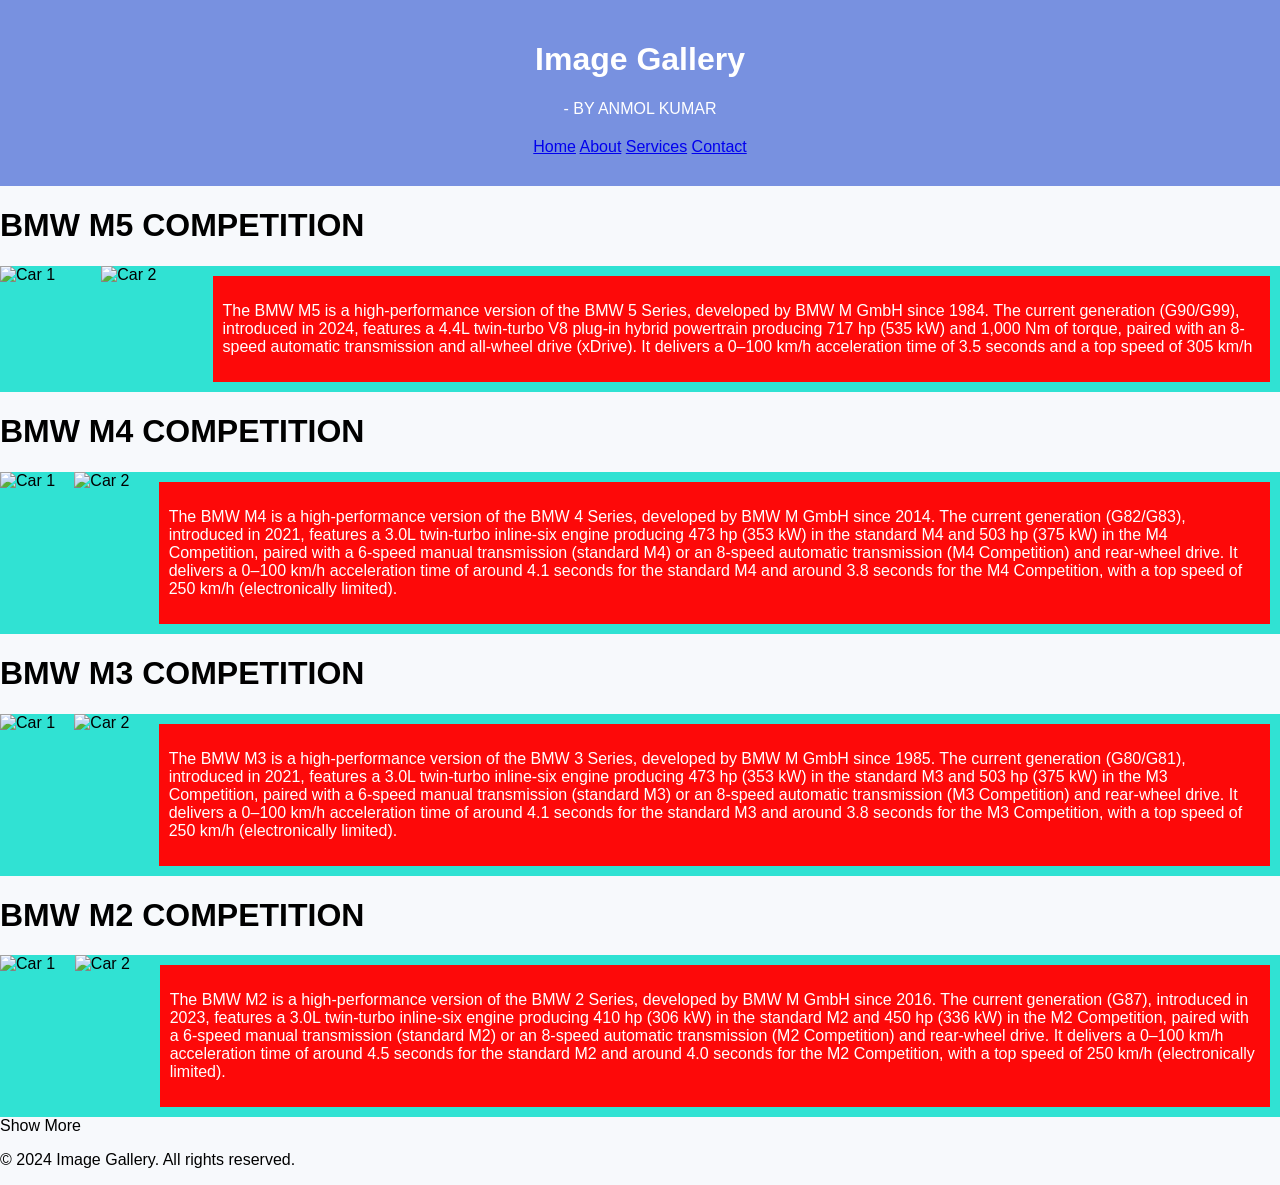
==== index.html @ 08a62cc3 "Rename imagegallary.html to index.html" ====
<!DOCTYPE html>
<html lang="en">
<head>
    <meta charset="UTF-8">
    <meta name="viewport" content="width=device-width, initial-scale=1.0">
    <title>Image Gallery</title>
    <link rel="stylesheet" href="imagegallary.css">
</head>
<body>
    <header>
        <h1>Image Gallery</h1>
        <p class="author">- BY ANMOL KUMAR</p>
        <nav>
            <a href="1.html">Home</a>
            <a href="4.html">About</a>
            <a href="3.html">Services</a>
            <a href="index call.html">Contact</a>
           
    </header>
    <main>
        <div class="gallery">
      <h1>BMW M5 COMPETITION</h1>
      <div class="container">
      <img src="https://www.wsupercars.com/thumbnails-wide/BMW/2025-BMW-M5-003.jpg" alt="Car 1" width="300">
      <img src="https://imgd-ct.aeplcdn.com/1056x660/n/cw/ec/192759/bmw-m5-left-rear-three-quarter2.jpeg?isig=0&q=80" alt="Car 2" width="300">
              <div><p>The BMW M5 is a high-performance version of the BMW 5 Series, developed by BMW M GmbH since 1984.  The current generation (G90/G99), introduced in 2024, features a 4.4L twin-turbo V8 plug-in hybrid powertrain producing 717 hp (535 kW) and 1,000 Nm of torque, paired with an 8-speed automatic transmission and all-wheel drive (xDrive).  It delivers a 0–100 km/h acceleration time of 3.5 seconds and a top speed of 305 km/h  </p></div>
            </div>
            <div class="gallery">
      <h1>BMW M4 COMPETITION</h1>
      <div class="container">
      <img src="https://t4.ftcdn.net/jpg/04/27/17/27/360_F_427172792_AZQRCpUoqmk80A7a9MIlQbiPyf2Mweww.jpg" alt="Car 1" width="300">
      <img src="https://imgd.aeplcdn.com/370x208/n/cw/ec/111981/m4-competition-exterior-rear-view.png?isig=0&q=80" alt="Car 2" width="300">
             <div><p>The BMW M4 is a high-performance version of the BMW 4 Series, developed by BMW M GmbH since 2014.  The current generation (G82/G83), introduced in 2021, features a 3.0L twin-turbo inline-six engine producing 473 hp (353 kW) in the standard M4 and 503 hp (375 kW) in the M4 Competition, paired with a 6-speed manual transmission (standard M4) or an 8-speed automatic transmission (M4 Competition) and rear-wheel drive.  It delivers a 0–100 km/h acceleration time of around 4.1 seconds for the standard M4 and around 3.8 seconds for the M4 Competition, with a top speed of 250 km/h (electronically limited). </p></div>
            </div>
            <div class="gallery">
      <h1>BMW M3 COMPETITION</h1>
      <div class="container">
      <img src="https://wallpapercave.com/wp/wp10282679.jpg" alt="Car 1" width="300">
      <img src="https://wallpapercave.com/wp/wp10282632.jpg" alt="Car 2" width="300">
              <div><p>The BMW M3 is a high-performance version of the BMW 3 Series, developed by BMW M GmbH since 1985.  The current generation (G80/G81), introduced in 2021, features a 3.0L twin-turbo inline-six engine producing 473 hp (353 kW) in the standard M3 and 503 hp (375 kW) in the M3 Competition, paired with a 6-speed manual transmission (standard M3) or an 8-speed automatic transmission (M3 Competition) and rear-wheel drive.  It delivers a 0–100 km/h acceleration time of around 4.1 seconds for the standard M3 and around 3.8 seconds for the M3 Competition, with a top speed of 250 km/h (electronically limited). </p></div>
            </div>
            <div class="gallery">
      <h1>BMW M2 COMPETITION</h1>   
      <div class="container">
        <img src="https://wallpapercave.com/wp/wp12308717.jpg" alt="Car 1" width="300">  
        <img src="https://img.autocarindia.com/ExtraImages/20210707060041_BMW_M240i_xDrive_Coupe_2022_group_1.jpg?w=640&q=75" alt="Car 2" width="300">  
              <div><p>The BMW M2 is a high-performance version of the BMW 2 Series, developed by BMW M GmbH since 2016.  The current generation (G87), introduced in 2023, features a 3.0L twin-turbo inline-six engine producing 410 hp (306 kW) in the standard M2 and 450 hp (336 kW) in the M2 Competition, paired with a 6-speed manual transmission (standard M2) or an 8-speed automatic transmission (M2 Competition) and rear-wheel drive.  It delivers a 0–100 km/h acceleration time of around 4.5 seconds for the standard M2 and around 4.0 seconds for the M2 Competition, with a top speed of 250 km/h (electronically limited). </p></div>
            </div>
<checkbox" id="show-more" class="show-more">
<label for="show-more">Show More</label>



            <footer>
                <p>&copy; 2024 Image Gallery. All rights reserved.</p></footer>
</body>
</html>
---- imagegallary.css ----
body {
     font-family: Arial, sans-serif;
     background: #f7f9fc;
     margin: 0;
 }

 header {
     background: #7891e0;
     color: #fff;
     padding: 20px 0 10px 0;
     text-align: center;
 }

 nav {
     margin: 20px 0;
     text-align: center;
 }
.container {
    display: flex;
    background-color: #30e2d3;
}
.container div {
    margin: 10px;
    padding: 10px;
    background-color: #fd0909;
    align-items: flex-start;
    color: #fff;
    justify-content:space-between
    border-radius: 16px;

}
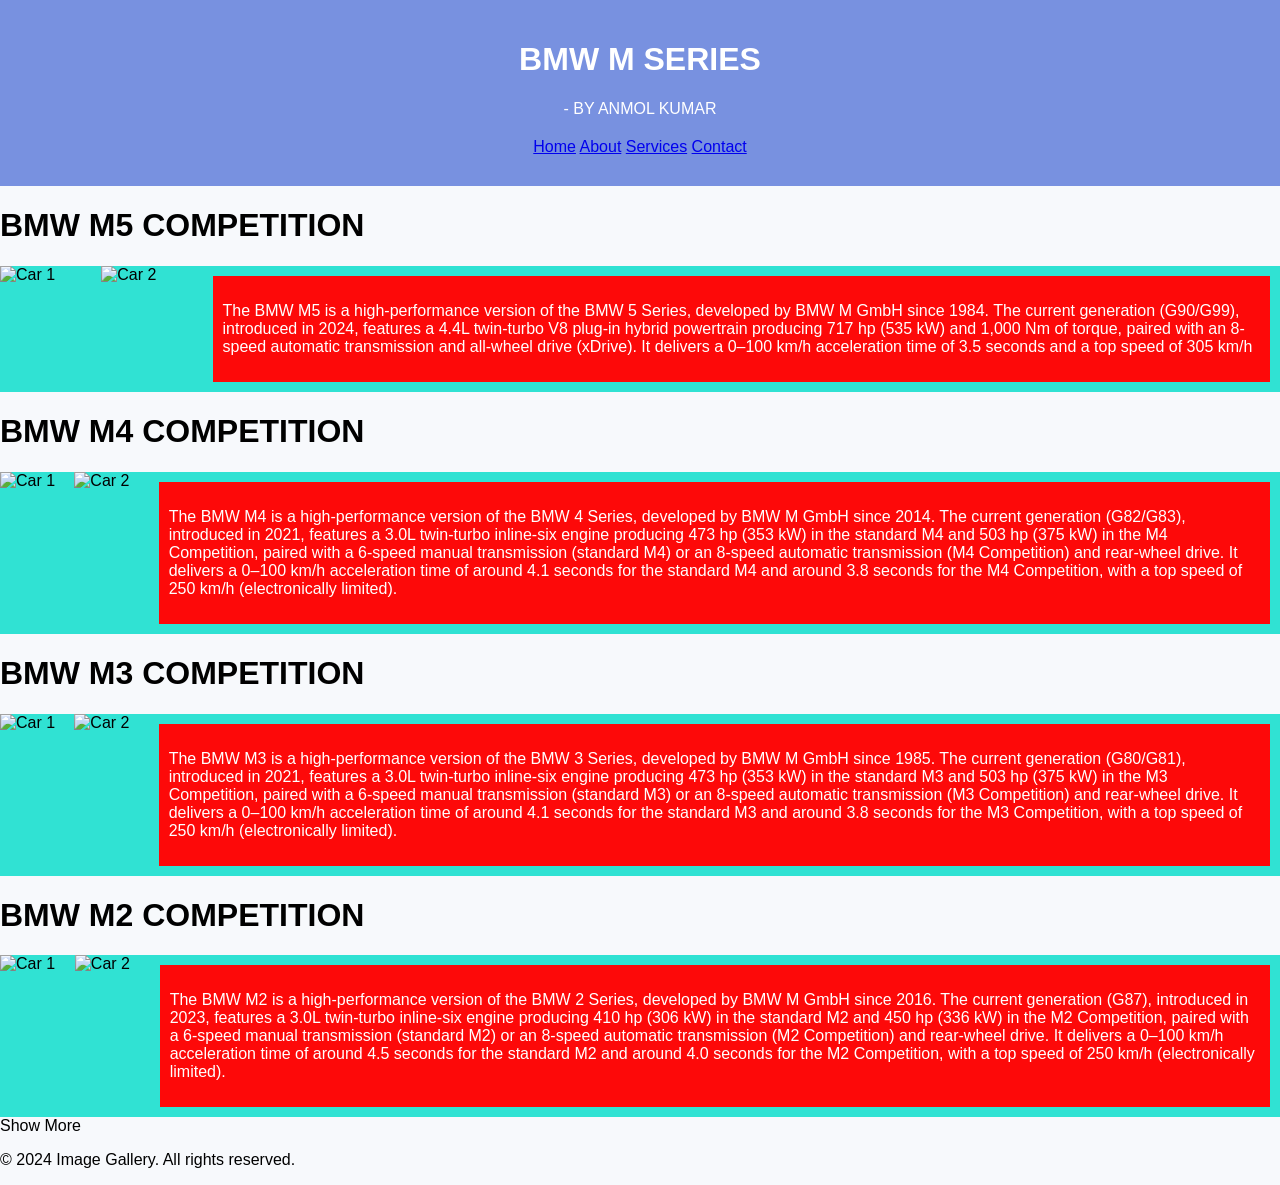
==== commit 53edcc33: "Update index.html" ====
--- a/index.html
+++ b/index.html
@@ -4,11 +4,11 @@
     <meta charset="UTF-8">
     <meta name="viewport" content="width=device-width, initial-scale=1.0">
     <title>Image Gallery</title>
-    <link rel="stylesheet" href="imagegallary.css">
+    <link rel="stylesheet" href="style.css">
 </head>
 <body>
     <header>
-        <h1>Image Gallery</h1>
+        <h1>BMW M SERIES</h1>
         <p class="author">- BY ANMOL KUMAR</p>
         <nav>
             <a href="1.html">Home</a>
--- a/style.css
+++ b/style.css
@@ -0,0 +1,31 @@
+ body {
+     font-family: Arial, sans-serif;
+     background: #f7f9fc;
+     margin: 0;
+ }
+
+ header {
+     background: #7891e0;
+     color: #fff;
+     padding: 20px 0 10px 0;
+     text-align: center;
+ }
+
+ nav {
+     margin: 20px 0;
+     text-align: center;
+ }
+.container {
+    display: flex;
+    background-color: #30e2d3;
+}
+.container div {
+    margin: 10px;
+    padding: 10px;
+    background-color: #fd0909;
+    align-items: flex-start;
+    color: #fff;
+    justify-content:space-between
+    border-radius: 16px;
+
+}
